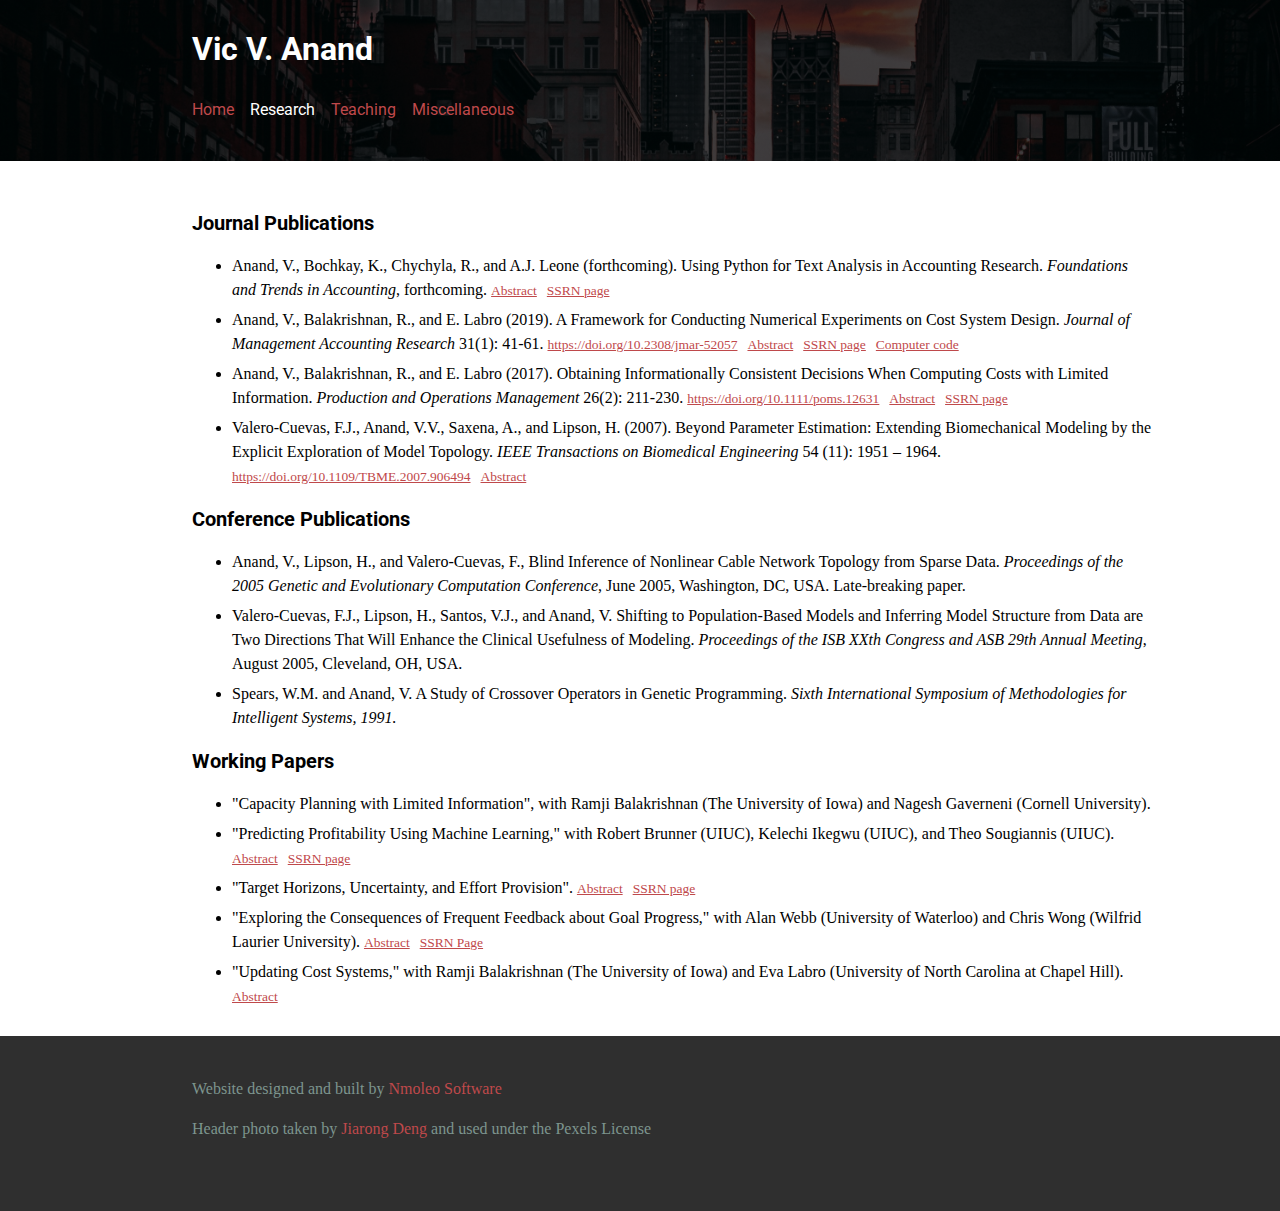
==== research.html @ 7d951fc9 "October/November updates" ====
﻿<!DOCTYPE html>
<html>
    <head>
        <title>Research - Vic V. Anand</title>

        <meta http-equiv="Content-Type" content="text/html; charset=utf-8" />
        <meta name="description" content="Vic V. Anand is an assistant professor of accounting at the University of Illinois" />
        <meta name="keywords" content="vic,vir,anand,vic anand,vikrant,vikrant anand,professor,university of illinois,illinois,university,u of i" />
        <meta name="robots" content="index,follow" />
        <meta name="DC.title" content="Vic V. Anand: Assistant Professor of Accounting" />

        <meta name="viewport" content="width=device-width, initial-scale=1.0">

        <link href="https://fonts.googleapis.com/css?family=Roboto&display=swap" rel="stylesheet">

        <link rel="stylesheet" href="style/header.css">
        <link rel="stylesheet" href="style/body.css">
        <link rel="stylesheet" href="style/footer.css">
        <link rel="stylesheet" href="style/popup.css">

        <script src="script/popup.js"></script>

        <script src="script/abstracts.js"></script>
    </head>

    <body>
        <div class="header">
            <h1>Vic V. Anand</h1>

            <div class="menu">
                <ul>
                    <li><a href="index.html">Home</a></li>
                    <li><a class="active">Research</a></li>
                    <li><a href="teaching.html">Teaching</a></li>
                    <li><a href="miscellaneous.html">Miscellaneous</a></li>
                </ul>
            </div>
        </div>

        <div class="body" onload="init">
            <h2>Journal Publications</h2>
            <ul class="bullet">
                <li class="research">
                    Anand, V., Bochkay, K., Chychyla, R., and A.J. Leone (forthcoming).
                    Using Python for Text Analysis in Accounting Research.
                    <i>Foundations and Trends in Accounting</i>, forthcoming. 
                    <a onclick="showPopup(abstracts['FTA_Python']);">Abstract</a> <a href="https://papers.ssrn.com/abstract=3576098" target="_blank">SSRN page</a> 
                </li>
                <li class="research">
                    Anand, V., Balakrishnan, R., and E. Labro (2019).
                    A Framework for Conducting Numerical Experiments on Cost System Design.
                    <i>Journal of Management Accounting Research</i> 31(1): 41-61. <a href="https://doi.org/10.2308/jmar-52057" target="_blank">https://doi.org/10.2308/jmar-52057</a>
                    <a onclick="showPopup(abstracts['ABL_JMAR']);">Abstract</a> <a href="https://papers.ssrn.com/sol3/papers.cfm?abstract_id=2994065" target="_blank">SSRN page</a> <a href="cost-simulation-code-download.html" target="_blank">Computer code</a>
                </li>
                <li class="research">
                    Anand, V., Balakrishnan, R., and E. Labro (2017).
                    Obtaining Informationally Consistent Decisions When Computing Costs with Limited Information.
                    <i>Production and Operations Management​</i> 26(2): 211-230. <a href="https://doi.org/10.1111/poms.12631" target="_blank">https://doi.org/10.1111/poms.12631</a>
                    <a onclick="showPopup(abstracts['ABL1']);">Abstract</a> <a href="https://papers.ssrn.com/sol3/papers.cfm?abstract_id=2827089" target="_blank">SSRN page​</a>
                </li>
                <li class="research">
                    Valero-Cuevas, F.J., Anand, V.V., Saxena, A., and Lipson, H. (2007).
                    Beyond Parameter Estimation: Extending Biomechanical Modeling by the Explicit Exploration of Model Topology.
                    <i>IEEE Transactions on Biomedical Engineering</i> 54 (11): 1951 – 1964.
                    <a href="https://doi.org/10.1109/TBME.2007.906494" target="_blank">https://doi.org/10.1109/TBME.2007.906494</a>
                    <a onclick="showPopup(abstracts['Francisco']);">Abstract</a>
                </li>
            </ul>

            <h2>Conference Publications</h2>
            <ul class="bullet">
                <li class="research">Anand, V., Lipson, H., and Valero-Cuevas, F., Blind Inference of Nonlinear Cable Network Topology from Sparse Data. <i>Proceedings of the 2005 Genetic and Evolutionary Computation Conference</i>, June 2005, Washington, DC, USA. Late-breaking paper.</li>
                <li class="research">Valero-Cuevas, F.J., Lipson, H., Santos, V.J., and Anand, V. Shifting to Population-Based Models and Inferring Model Structure from Data are Two Directions That Will Enhance the Clinical Usefulness of Modeling. <i>Proceedings of the ISB XXth Congress and ASB 29th Annual Meeting</i>, August 2005, Cleveland, OH, USA.</li>
                <li class="research">Spears, W.M. and Anand, V. A Study of Crossover Operators in Genetic Programming. <i>Sixth International Symposium of Methodologies for Intelligent Systems, 1991.</i></li>
            </ul>

            <h2>Working Papers</h2>
            <ul class="bullet">
                <li class="research">"Capacity Planning with Limited Information", with Ramji Balakrishnan (The University of Iowa) and Nagesh Gaverneni (Cornell University).</li>
                <li class="research">"Predicting Profitability Using Machine Learning," with Robert Brunner (UIUC), Kelechi Ikegwu (UIUC), and Theo Sougiannis (UIUC). <a onclick="showPopup(abstracts['ABIS']);">Abstract</a> <a href="https://papers.ssrn.com/sol3/papers.cfm?abstract_id=3466478" target="_blank">SSRN page</a></li></li>
                <li class="research">"Target Horizons, Uncertainty, and Effort Provision". <a onclick="showPopup(abstracts['DP1']);">Abstract</a> <a href="https://papers.ssrn.com/sol3/papers.cfm?abstract_id=2896912" target="_blank">SSRN page</a></li>
                <li class="research">"Exploring the Consequences of Frequent Feedback about Goal Progress," with Alan Webb (University of Waterloo) and Chris Wong (Wilfrid Laurier University). <a onclick="showPopup(abstracts['AWW']);">Abstract</a> <a href="https://papers.ssrn.com/sol3/papers.cfm?abstract_id=3226304" target="_blank">SSRN Page</a></li>
                <li class="research">"Updating Cost Systems," with Ramji Balakrishnan (The University of Iowa) and Eva Labro (University of North Carolina at Chapel Hill). <a onclick="showPopup(abstracts['ABL2']);">Abstract</a></li>
            </ul>

        </div>

        <div id="popup" class="popup">
            <div class="popup-content">
                <span class="close" onclick="popup.style.display = 'none';">&times;</span>
                <div id="popup-content"></div>
            </div>
        </div>

        <div class="footer">
            <p>Website designed and built by <a href="https://www.nmoleosoftware.com" target="_blank">Nmoleo Software</a></p>

            <p>Header photo taken by <a href="https://www.pexels.com/@visionmonkeyandy" target="_blank">Jiarong Deng</a> and used under the Pexels License</p>
        </div>
    </body>
</html>
---- style/header.css ----
.header {
    width: 100%;
    color: white;
    padding: 30px 10px 10px 10px;
    background: linear-gradient( rgba(0, 0, 0, 0.75), rgba(0, 0, 0, 0.75) ), url('../img/header_bg.jpg');
    background-size: cover;
    margin: 0 0 50px 0;
}

.header h1 {
    color: white;
}

.menu {
    font-family: 'Roboto';
}

.menu a {
    display: block;
    padding: 16px;
}

.menu a:first-child {
    padding-left: 0px;
}

.menu a:hover {
    color: white;
}

.menu .active {
    color: white;
    cursor: grabbing;
}

.menu ul {
    list-style-type: none;
    text-align: center;
}

@media only screen and (min-width: 1000px) {
    .header {
        padding-left: 15%;
    }

    .menu ul {
        display: flex;
        justify-content: left;
        padding-left: 0;
    }
}

@media only screen and (min-width: 700px) and (max-width: 1000px) {
    .menu ul {
        display: flex;
        justify-content: center;
        padding: 0;
        margin: 0;
    }

    .header {
        padding-left: 50px;
    }
}

@media only screen and (max-width: 700px) {
    .menu ul {
        display: flex;
        justify-content: left;
        padding-left: 0;
    }

    .header {
        padding-left: 50px;
    }
}
.menu li {
    display: inline;
    float: left;
}
---- style/body.css ----
a {
    color: #BF494B;
    text-decoration: none;

    -o-transition: .25s;
    -ms-transition: .25s;
    -moz-transition: .25s;
    -webkit-transition: .25s;
    transition: .25s;
}

a:hover {
    color: black;
    cursor: grabbing;
}

body {
    font-family: 'Roboto';
    margin: 0;
    padding: 0;
    max-width: 100vw;
    overflow-x: hidden;
}

.body {
    padding-left: 50px;
    max-width: 75vw;
}

h1 {
    color: #444449;
    margin: 0;
}

h2 { 
    font-size: 20px;
    margin: 10px 0;
}

p, .bullet li {
    line-height: 1.5;
    font-family: "Roboto Light";
}

.bullet li {
    padding: 3px 0;
}

img {
    border: 3px solid #444449;
    border-radius: 5px;
}

@media only screen and (min-width: 1000px) {
    .body {
        padding-left: 15%;
    }
}

@media only screen and (min-width: 700px) {
    img {
        width: 550px;
        height: auto;
    }
}

@media only screen and (max-width: 700px) {
    img {
        width: 75vw;
        height: auto;
    }
}

.body a {
    text-decoration: underline;    
}

.research a {
    font-size: 13.5px;
    margin-right: 6px;
}

.indent {
    padding-left: 25px;
}
---- style/footer.css ----
.footer {
    width: 100%;
    background-color: #2F2F2F;
    color: #7D958E;

    margin: 25px 0 0 0;
    padding: 25px 25px 25px 50px;
    height: 125px;
}

@media only screen and (min-width: 1000px) {
    .footer {
        padding-left: 15%;
    }
}
---- style/popup.css ----
.popup {
    display: none;
    position: fixed;
    z-index: 1;
    left: 0;
    top: 0;
    width: 100%;
    height: 100%;
    overflow: auto;
    background-color: rgb(0,0,0);
    background-color: rgba(0,0,0,0.4);
}
  
.popup-content {
    background-color: #fefefe;
    margin: 15% auto;
    padding: 25px;
    border: 1px solid #888;
    /*border-radius: 0px;*/
    width: 80%;
    max-width: 90vw;
}
  
.close {
    color: #aaa;
    float: right;
    font-size: 28px;
    font-weight: bold;
}
  
.close:hover, .close:focus {
    color: black;
    text-decoration: none;
    cursor: pointer;
}
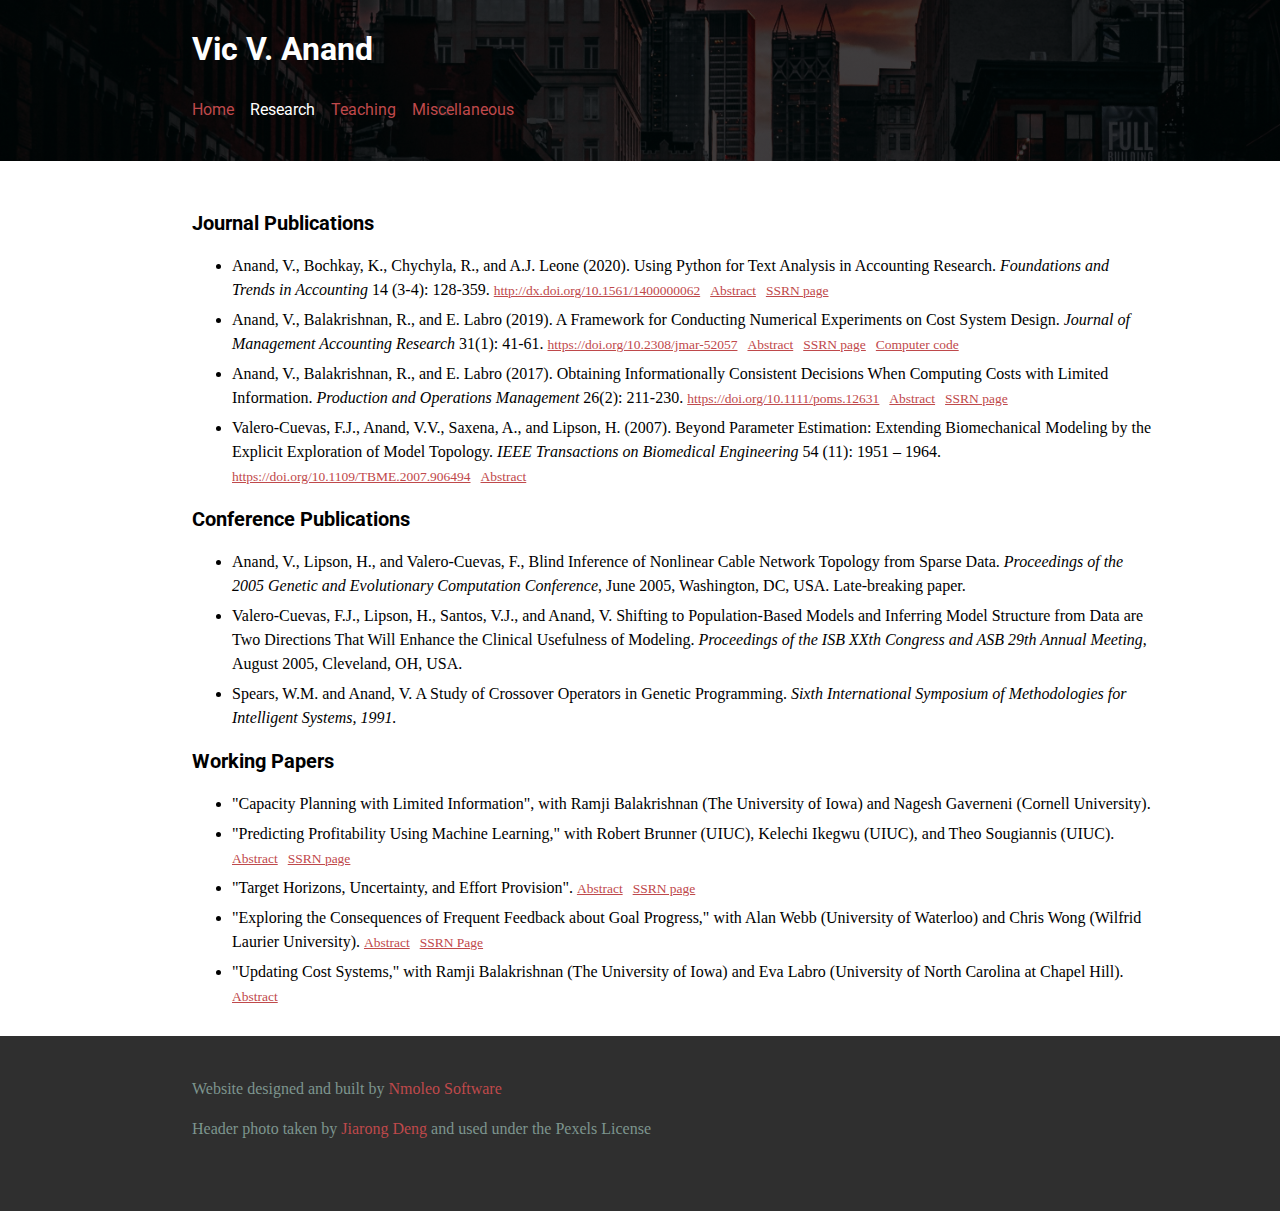
==== commit d34f12d0: "Update: add FTA paper" ====
--- a/research.html
+++ b/research.html
@@ -41,9 +41,9 @@
             <h2>Journal Publications</h2>
             <ul class="bullet">
                 <li class="research">
-                    Anand, V., Bochkay, K., Chychyla, R., and A.J. Leone (forthcoming).
+                    Anand, V., Bochkay, K., Chychyla, R., and A.J. Leone (2020).
                     Using Python for Text Analysis in Accounting Research.
-                    <i>Foundations and Trends in Accounting</i>, forthcoming. 
+                    <i>Foundations and Trends in Accounting</i> 14 (3-4): 128-359. <a href="http://dx.doi.org/10.1561/1400000062" target="_blank">http://dx.doi.org/10.1561/1400000062</a>
                     <a onclick="showPopup(abstracts['FTA_Python']);">Abstract</a> <a href="https://papers.ssrn.com/abstract=3576098" target="_blank">SSRN page</a> 
                 </li>
                 <li class="research">
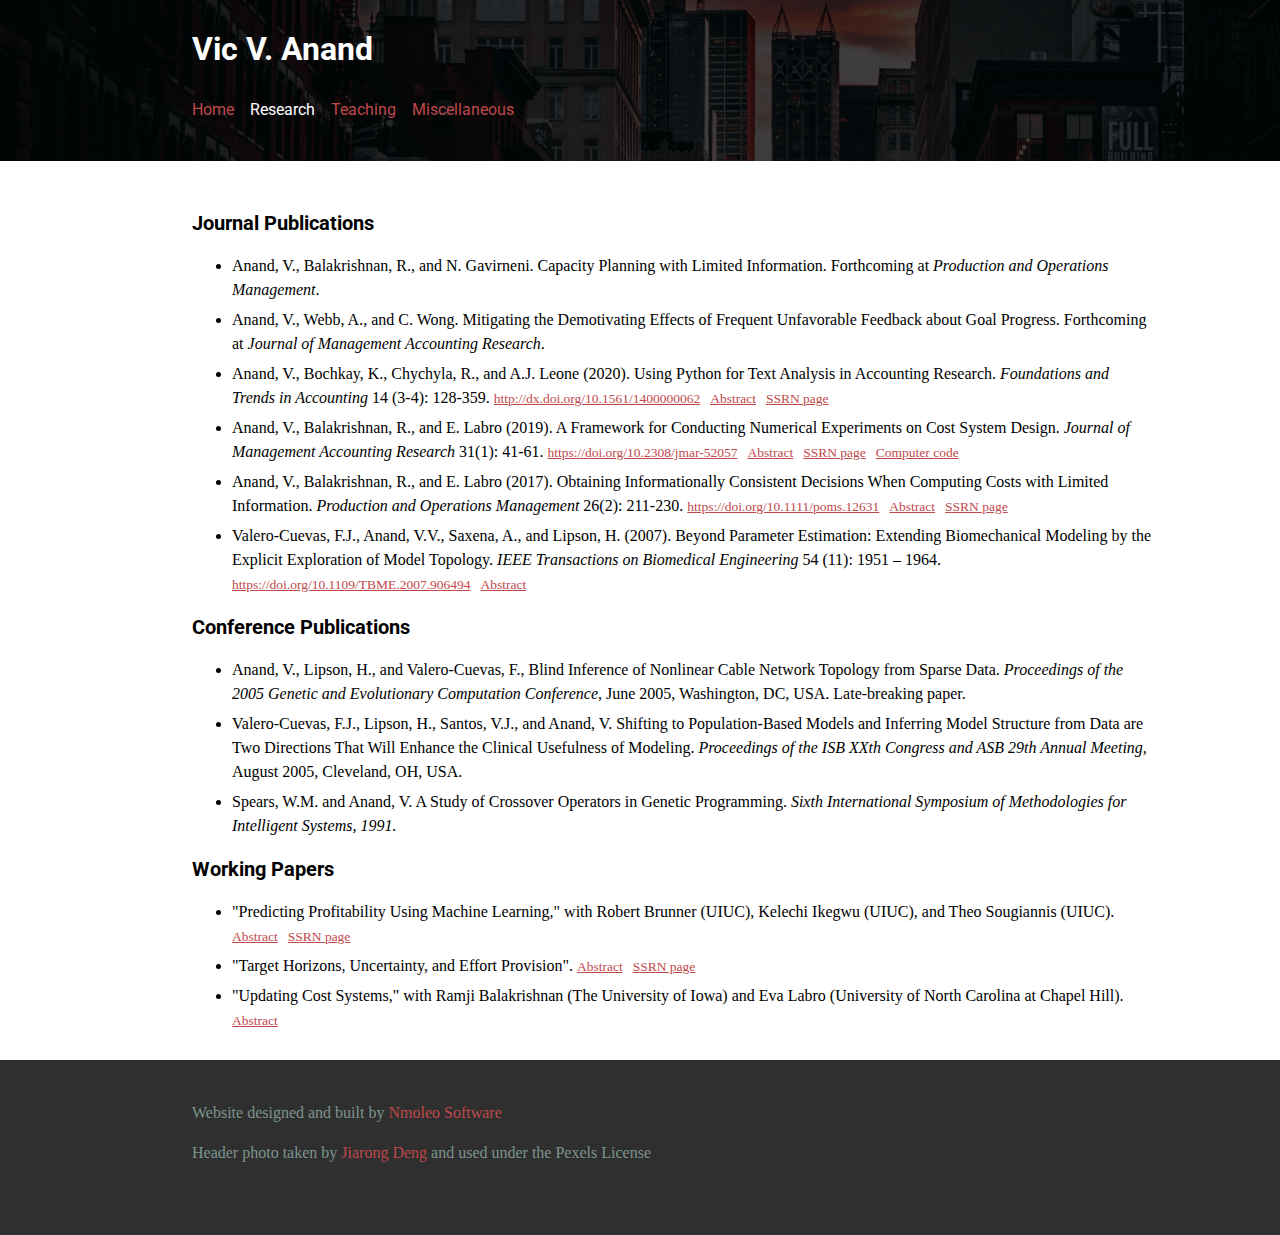
==== commit 1861e44b: "Updated publications at research.html" ====
--- a/research.html
+++ b/research.html
@@ -1,101 +1,109 @@
-﻿<!DOCTYPE html>
-<html>
-    <head>
-        <title>Research - Vic V. Anand</title>
-
-        <meta http-equiv="Content-Type" content="text/html; charset=utf-8" />
-        <meta name="description" content="Vic V. Anand is an assistant professor of accounting at the University of Illinois" />
-        <meta name="keywords" content="vic,vir,anand,vic anand,vikrant,vikrant anand,professor,university of illinois,illinois,university,u of i" />
-        <meta name="robots" content="index,follow" />
-        <meta name="DC.title" content="Vic V. Anand: Assistant Professor of Accounting" />
-
-        <meta name="viewport" content="width=device-width, initial-scale=1.0">
-
-        <link href="https://fonts.googleapis.com/css?family=Roboto&display=swap" rel="stylesheet">
-
-        <link rel="stylesheet" href="style/header.css">
-        <link rel="stylesheet" href="style/body.css">
-        <link rel="stylesheet" href="style/footer.css">
-        <link rel="stylesheet" href="style/popup.css">
-
-        <script src="script/popup.js"></script>
-
-        <script src="script/abstracts.js"></script>
-    </head>
-
-    <body>
-        <div class="header">
-            <h1>Vic V. Anand</h1>
-
-            <div class="menu">
-                <ul>
-                    <li><a href="index.html">Home</a></li>
-                    <li><a class="active">Research</a></li>
-                    <li><a href="teaching.html">Teaching</a></li>
-                    <li><a href="miscellaneous.html">Miscellaneous</a></li>
-                </ul>
-            </div>
-        </div>
-
-        <div class="body" onload="init">
-            <h2>Journal Publications</h2>
-            <ul class="bullet">
-                <li class="research">
-                    Anand, V., Bochkay, K., Chychyla, R., and A.J. Leone (2020).
-                    Using Python for Text Analysis in Accounting Research.
-                    <i>Foundations and Trends in Accounting</i> 14 (3-4): 128-359. <a href="http://dx.doi.org/10.1561/1400000062" target="_blank">http://dx.doi.org/10.1561/1400000062</a>
-                    <a onclick="showPopup(abstracts['FTA_Python']);">Abstract</a> <a href="https://papers.ssrn.com/abstract=3576098" target="_blank">SSRN page</a> 
-                </li>
-                <li class="research">
-                    Anand, V., Balakrishnan, R., and E. Labro (2019).
-                    A Framework for Conducting Numerical Experiments on Cost System Design.
-                    <i>Journal of Management Accounting Research</i> 31(1): 41-61. <a href="https://doi.org/10.2308/jmar-52057" target="_blank">https://doi.org/10.2308/jmar-52057</a>
-                    <a onclick="showPopup(abstracts['ABL_JMAR']);">Abstract</a> <a href="https://papers.ssrn.com/sol3/papers.cfm?abstract_id=2994065" target="_blank">SSRN page</a> <a href="cost-simulation-code-download.html" target="_blank">Computer code</a>
-                </li>
-                <li class="research">
-                    Anand, V., Balakrishnan, R., and E. Labro (2017).
-                    Obtaining Informationally Consistent Decisions When Computing Costs with Limited Information.
-                    <i>Production and Operations Management​</i> 26(2): 211-230. <a href="https://doi.org/10.1111/poms.12631" target="_blank">https://doi.org/10.1111/poms.12631</a>
-                    <a onclick="showPopup(abstracts['ABL1']);">Abstract</a> <a href="https://papers.ssrn.com/sol3/papers.cfm?abstract_id=2827089" target="_blank">SSRN page​</a>
-                </li>
-                <li class="research">
-                    Valero-Cuevas, F.J., Anand, V.V., Saxena, A., and Lipson, H. (2007).
-                    Beyond Parameter Estimation: Extending Biomechanical Modeling by the Explicit Exploration of Model Topology.
-                    <i>IEEE Transactions on Biomedical Engineering</i> 54 (11): 1951 – 1964.
-                    <a href="https://doi.org/10.1109/TBME.2007.906494" target="_blank">https://doi.org/10.1109/TBME.2007.906494</a>
-                    <a onclick="showPopup(abstracts['Francisco']);">Abstract</a>
-                </li>
-            </ul>
-
-            <h2>Conference Publications</h2>
-            <ul class="bullet">
-                <li class="research">Anand, V., Lipson, H., and Valero-Cuevas, F., Blind Inference of Nonlinear Cable Network Topology from Sparse Data. <i>Proceedings of the 2005 Genetic and Evolutionary Computation Conference</i>, June 2005, Washington, DC, USA. Late-breaking paper.</li>
-                <li class="research">Valero-Cuevas, F.J., Lipson, H., Santos, V.J., and Anand, V. Shifting to Population-Based Models and Inferring Model Structure from Data are Two Directions That Will Enhance the Clinical Usefulness of Modeling. <i>Proceedings of the ISB XXth Congress and ASB 29th Annual Meeting</i>, August 2005, Cleveland, OH, USA.</li>
-                <li class="research">Spears, W.M. and Anand, V. A Study of Crossover Operators in Genetic Programming. <i>Sixth International Symposium of Methodologies for Intelligent Systems, 1991.</i></li>
-            </ul>
-
-            <h2>Working Papers</h2>
-            <ul class="bullet">
-                <li class="research">"Capacity Planning with Limited Information", with Ramji Balakrishnan (The University of Iowa) and Nagesh Gaverneni (Cornell University).</li>
-                <li class="research">"Predicting Profitability Using Machine Learning," with Robert Brunner (UIUC), Kelechi Ikegwu (UIUC), and Theo Sougiannis (UIUC). <a onclick="showPopup(abstracts['ABIS']);">Abstract</a> <a href="https://papers.ssrn.com/sol3/papers.cfm?abstract_id=3466478" target="_blank">SSRN page</a></li></li>
-                <li class="research">"Target Horizons, Uncertainty, and Effort Provision". <a onclick="showPopup(abstracts['DP1']);">Abstract</a> <a href="https://papers.ssrn.com/sol3/papers.cfm?abstract_id=2896912" target="_blank">SSRN page</a></li>
-                <li class="research">"Exploring the Consequences of Frequent Feedback about Goal Progress," with Alan Webb (University of Waterloo) and Chris Wong (Wilfrid Laurier University). <a onclick="showPopup(abstracts['AWW']);">Abstract</a> <a href="https://papers.ssrn.com/sol3/papers.cfm?abstract_id=3226304" target="_blank">SSRN Page</a></li>
-                <li class="research">"Updating Cost Systems," with Ramji Balakrishnan (The University of Iowa) and Eva Labro (University of North Carolina at Chapel Hill). <a onclick="showPopup(abstracts['ABL2']);">Abstract</a></li>
-            </ul>
-
-        </div>
-
-        <div id="popup" class="popup">
-            <div class="popup-content">
-                <span class="close" onclick="popup.style.display = 'none';">&times;</span>
-                <div id="popup-content"></div>
-            </div>
-        </div>
-
-        <div class="footer">
-            <p>Website designed and built by <a href="https://www.nmoleosoftware.com" target="_blank">Nmoleo Software</a></p>
-
-            <p>Header photo taken by <a href="https://www.pexels.com/@visionmonkeyandy" target="_blank">Jiarong Deng</a> and used under the Pexels License</p>
-        </div>
-    </body>
+﻿<!DOCTYPE html>
+<html>
+    <head>
+        <title>Research - Vic V. Anand</title>
+
+        <meta http-equiv="Content-Type" content="text/html; charset=utf-8" />
+        <meta name="description" content="Vic V. Anand is an assistant professor of accounting at the University of Illinois" />
+        <meta name="keywords" content="vic,vir,anand,vic anand,vikrant,vikrant anand,professor,university of illinois,illinois,university,u of i" />
+        <meta name="robots" content="index,follow" />
+        <meta name="DC.title" content="Vic V. Anand: Assistant Professor of Accounting" />
+
+        <meta name="viewport" content="width=device-width, initial-scale=1.0">
+
+        <link href="https://fonts.googleapis.com/css?family=Roboto&display=swap" rel="stylesheet">
+
+        <link rel="stylesheet" href="style/header.css">
+        <link rel="stylesheet" href="style/body.css">
+        <link rel="stylesheet" href="style/footer.css">
+        <link rel="stylesheet" href="style/popup.css">
+
+        <script src="script/popup.js"></script>
+
+        <script src="script/abstracts.js"></script>
+    </head>
+
+    <body>
+        <div class="header">
+            <h1>Vic V. Anand</h1>
+
+            <div class="menu">
+                <ul>
+                    <li><a href="index.html">Home</a></li>
+                    <li><a class="active">Research</a></li>
+                    <li><a href="teaching.html">Teaching</a></li>
+                    <li><a href="miscellaneous.html">Miscellaneous</a></li>
+                </ul>
+            </div>
+        </div>
+
+        <div class="body" onload="init">
+            <h2>Journal Publications</h2>
+            <ul class="bullet">
+                <li class="research">
+                    Anand, V., Balakrishnan, R., and N. Gavirneni.
+                    Capacity Planning with Limited Information.
+                    Forthcoming at <i>Production and Operations Management</i>.
+                </li>
+                <li class="research">
+                    Anand, V., Webb, A., and C. Wong.
+                    Mitigating the Demotivating Effects of Frequent Unfavorable Feedback about Goal Progress.
+                    Forthcoming at <i>Journal of Management Accounting Research</i>.
+                </li>
+                <li class="research">
+                    Anand, V., Bochkay, K., Chychyla, R., and A.J. Leone (2020).
+                    Using Python for Text Analysis in Accounting Research.
+                    <i>Foundations and Trends in Accounting</i> 14 (3-4): 128-359. <a href="http://dx.doi.org/10.1561/1400000062" target="_blank">http://dx.doi.org/10.1561/1400000062</a>
+                    <a onclick="showPopup(abstracts['FTA_Python']);">Abstract</a> <a href="https://papers.ssrn.com/abstract=3576098" target="_blank">SSRN page</a>
+                </li>
+                <li class="research">
+                    Anand, V., Balakrishnan, R., and E. Labro (2019).
+                    A Framework for Conducting Numerical Experiments on Cost System Design.
+                    <i>Journal of Management Accounting Research</i> 31(1): 41-61. <a href="https://doi.org/10.2308/jmar-52057" target="_blank">https://doi.org/10.2308/jmar-52057</a>
+                    <a onclick="showPopup(abstracts['ABL_JMAR']);">Abstract</a> <a href="https://papers.ssrn.com/sol3/papers.cfm?abstract_id=2994065" target="_blank">SSRN page</a> <a href="cost-simulation-code-download.html" target="_blank">Computer code</a>
+                </li>
+                <li class="research">
+                    Anand, V., Balakrishnan, R., and E. Labro (2017).
+                    Obtaining Informationally Consistent Decisions When Computing Costs with Limited Information.
+                    <i>Production and Operations Management​</i> 26(2): 211-230. <a href="https://doi.org/10.1111/poms.12631" target="_blank">https://doi.org/10.1111/poms.12631</a>
+                    <a onclick="showPopup(abstracts['ABL1']);">Abstract</a> <a href="https://papers.ssrn.com/sol3/papers.cfm?abstract_id=2827089" target="_blank">SSRN page​</a>
+                </li>
+                <li class="research">
+                    Valero-Cuevas, F.J., Anand, V.V., Saxena, A., and Lipson, H. (2007).
+                    Beyond Parameter Estimation: Extending Biomechanical Modeling by the Explicit Exploration of Model Topology.
+                    <i>IEEE Transactions on Biomedical Engineering</i> 54 (11): 1951 – 1964.
+                    <a href="https://doi.org/10.1109/TBME.2007.906494" target="_blank">https://doi.org/10.1109/TBME.2007.906494</a>
+                    <a onclick="showPopup(abstracts['Francisco']);">Abstract</a>
+                </li>
+            </ul>
+
+            <h2>Conference Publications</h2>
+            <ul class="bullet">
+                <li class="research">Anand, V., Lipson, H., and Valero-Cuevas, F., Blind Inference of Nonlinear Cable Network Topology from Sparse Data. <i>Proceedings of the 2005 Genetic and Evolutionary Computation Conference</i>, June 2005, Washington, DC, USA. Late-breaking paper.</li>
+                <li class="research">Valero-Cuevas, F.J., Lipson, H., Santos, V.J., and Anand, V. Shifting to Population-Based Models and Inferring Model Structure from Data are Two Directions That Will Enhance the Clinical Usefulness of Modeling. <i>Proceedings of the ISB XXth Congress and ASB 29th Annual Meeting</i>, August 2005, Cleveland, OH, USA.</li>
+                <li class="research">Spears, W.M. and Anand, V. A Study of Crossover Operators in Genetic Programming. <i>Sixth International Symposium of Methodologies for Intelligent Systems, 1991.</i></li>
+            </ul>
+
+            <h2>Working Papers</h2>
+            <ul class="bullet">
+                <li class="research">"Predicting Profitability Using Machine Learning," with Robert Brunner (UIUC), Kelechi Ikegwu (UIUC), and Theo Sougiannis (UIUC). <a onclick="showPopup(abstracts['ABIS']);">Abstract</a> <a href="https://papers.ssrn.com/sol3/papers.cfm?abstract_id=3466478" target="_blank">SSRN page</a></li></li>
+                <li class="research">"Target Horizons, Uncertainty, and Effort Provision". <a onclick="showPopup(abstracts['DP1']);">Abstract</a> <a href="https://papers.ssrn.com/sol3/papers.cfm?abstract_id=2896912" target="_blank">SSRN page</a></li>
+                <li class="research">"Updating Cost Systems," with Ramji Balakrishnan (The University of Iowa) and Eva Labro (University of North Carolina at Chapel Hill). <a onclick="showPopup(abstracts['ABL2']);">Abstract</a></li>
+            </ul>
+
+        </div>
+
+        <div id="popup" class="popup">
+            <div class="popup-content">
+                <span class="close" onclick="popup.style.display = 'none';">&times;</span>
+                <div id="popup-content"></div>
+            </div>
+        </div>
+
+        <div class="footer">
+            <p>Website designed and built by <a href="https://www.nmoleosoftware.com" target="_blank">Nmoleo Software</a></p>
+
+            <p>Header photo taken by <a href="https://www.pexels.com/@visionmonkeyandy" target="_blank">Jiarong Deng</a> and used under the Pexels License</p>
+        </div>
+    </body>
 </html>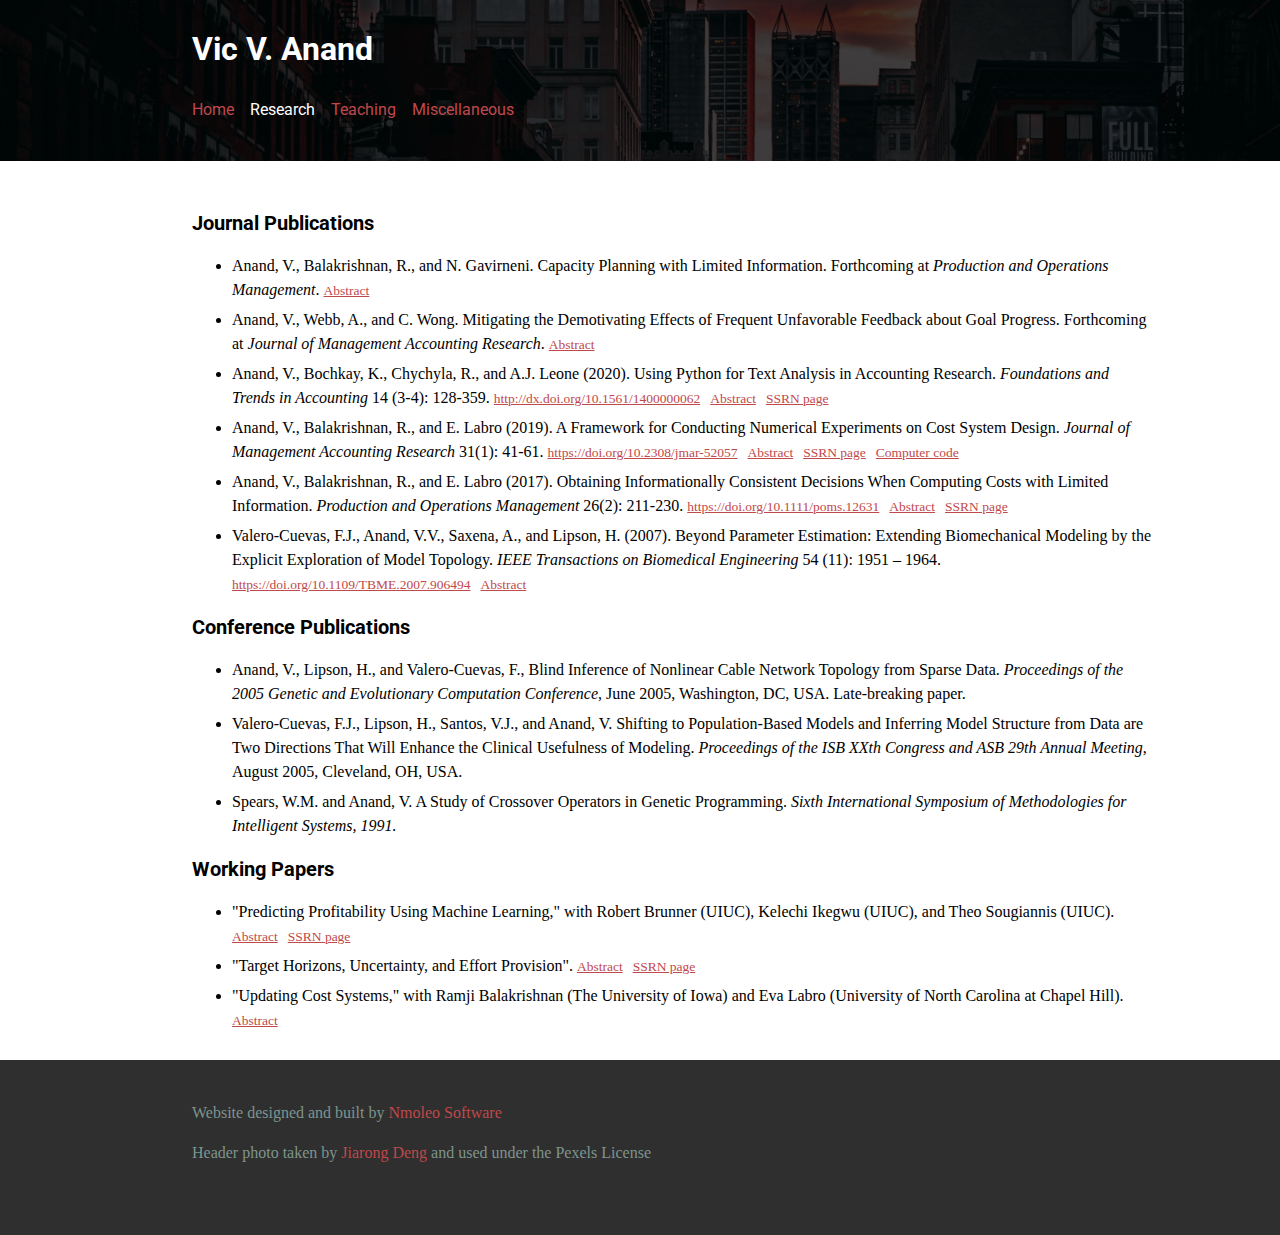
==== commit f7c4e111: "Updated research.html file" ====
--- a/research.html
+++ b/research.html
@@ -41,14 +41,16 @@
             <h2>Journal Publications</h2>
             <ul class="bullet">
                 <li class="research">
-                    Anand, V., Balakrishnan, R., and N. Gavirneni.
-                    Capacity Planning with Limited Information.
-                    Forthcoming at <i>Production and Operations Management</i>.
+                    Anand, V., Balakrishnan, R., and N. Gavirneni. 
+                    Capacity Planning with Limited Information. 
+                    Forthcoming at <i>Production and Operations Management</i>. 
+                    <a onclick="showPopup(abstracts['CP']);">Abstract</a>
                 </li>
                 <li class="research">
                     Anand, V., Webb, A., and C. Wong.
                     Mitigating the Demotivating Effects of Frequent Unfavorable Feedback about Goal Progress.
-                    Forthcoming at <i>Journal of Management Accounting Research</i>.
+                    Forthcoming at <i>Journal of Management Accounting Research</i>. 
+                    <a onclick="showPopup(abstracts['AWW']);">Abstract</a>
                 </li>
                 <li class="research">
                     Anand, V., Bochkay, K., Chychyla, R., and A.J. Leone (2020).
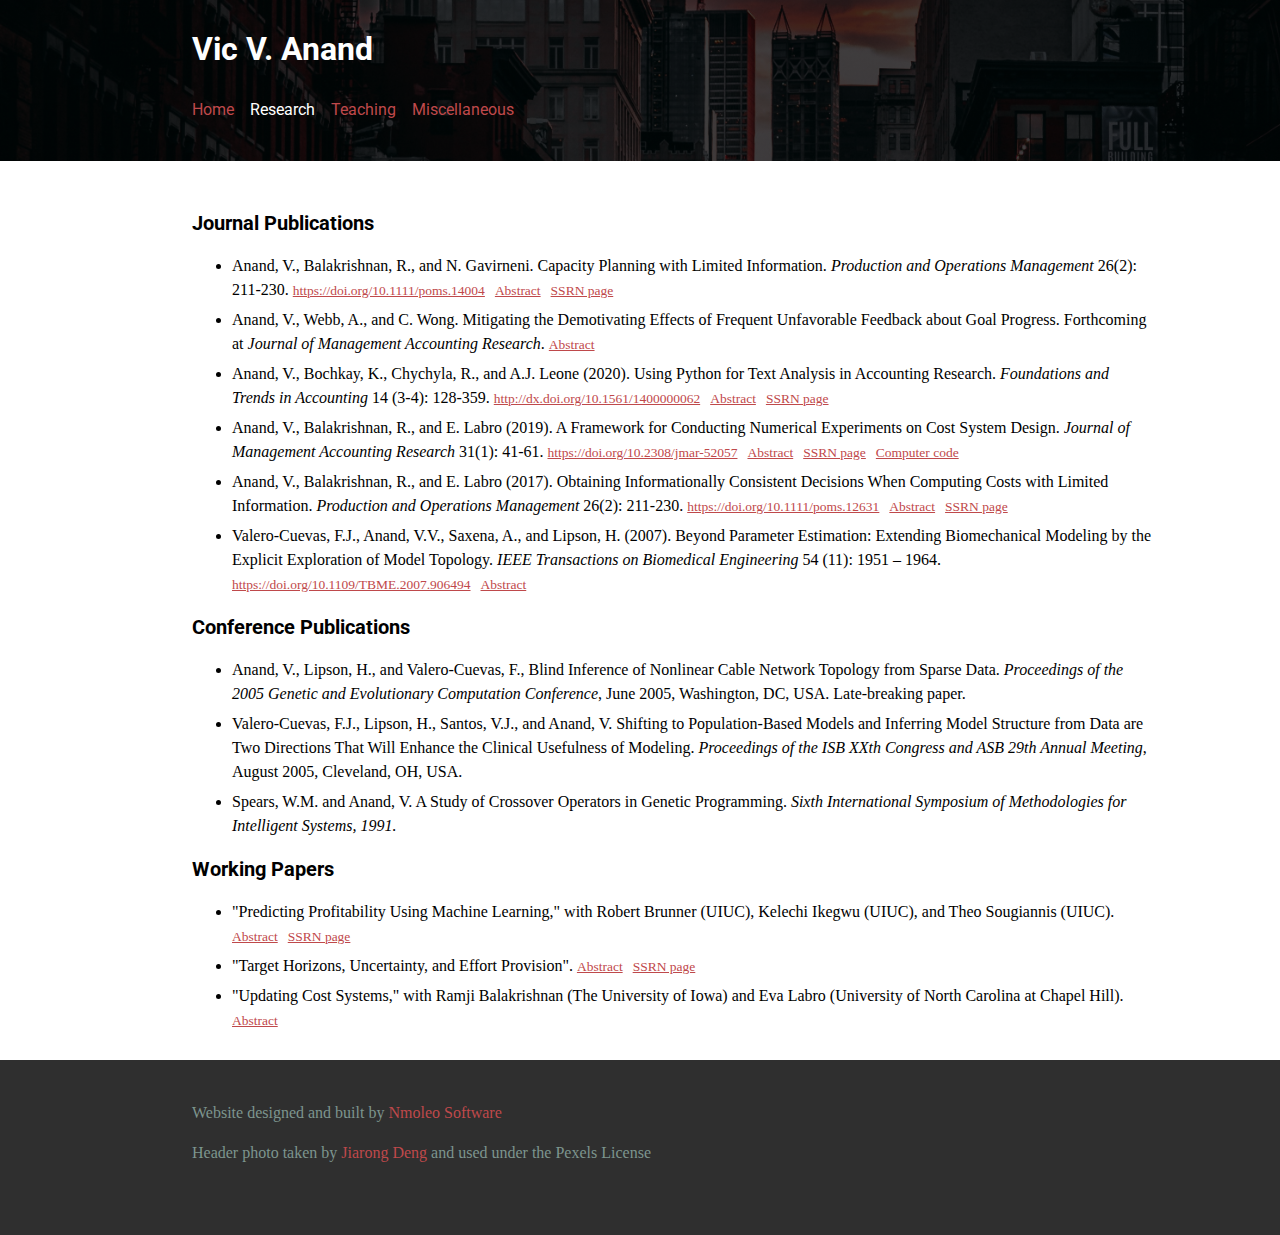
==== commit a6fd24b0: "Updated POMS paper" ====
--- a/research.html
+++ b/research.html
@@ -43,8 +43,8 @@
                 <li class="research">
                     Anand, V., Balakrishnan, R., and N. Gavirneni. 
                     Capacity Planning with Limited Information. 
-                    Forthcoming at <i>Production and Operations Management</i>. 
-                    <a onclick="showPopup(abstracts['CP']);">Abstract</a>
+                    <i>Production and Operations Management​</i> 26(2): 211-230. <a href="https://doi.org/10.1111/poms.14004" target="_blank">https://doi.org/10.1111/poms.14004</a>
+                    <a onclick="showPopup(abstracts['CP']);">Abstract</a> <a href="https://papers.ssrn.com/abstract=4397330" target="_blank">SSRN page​</a>
                 </li>
                 <li class="research">
                     Anand, V., Webb, A., and C. Wong.
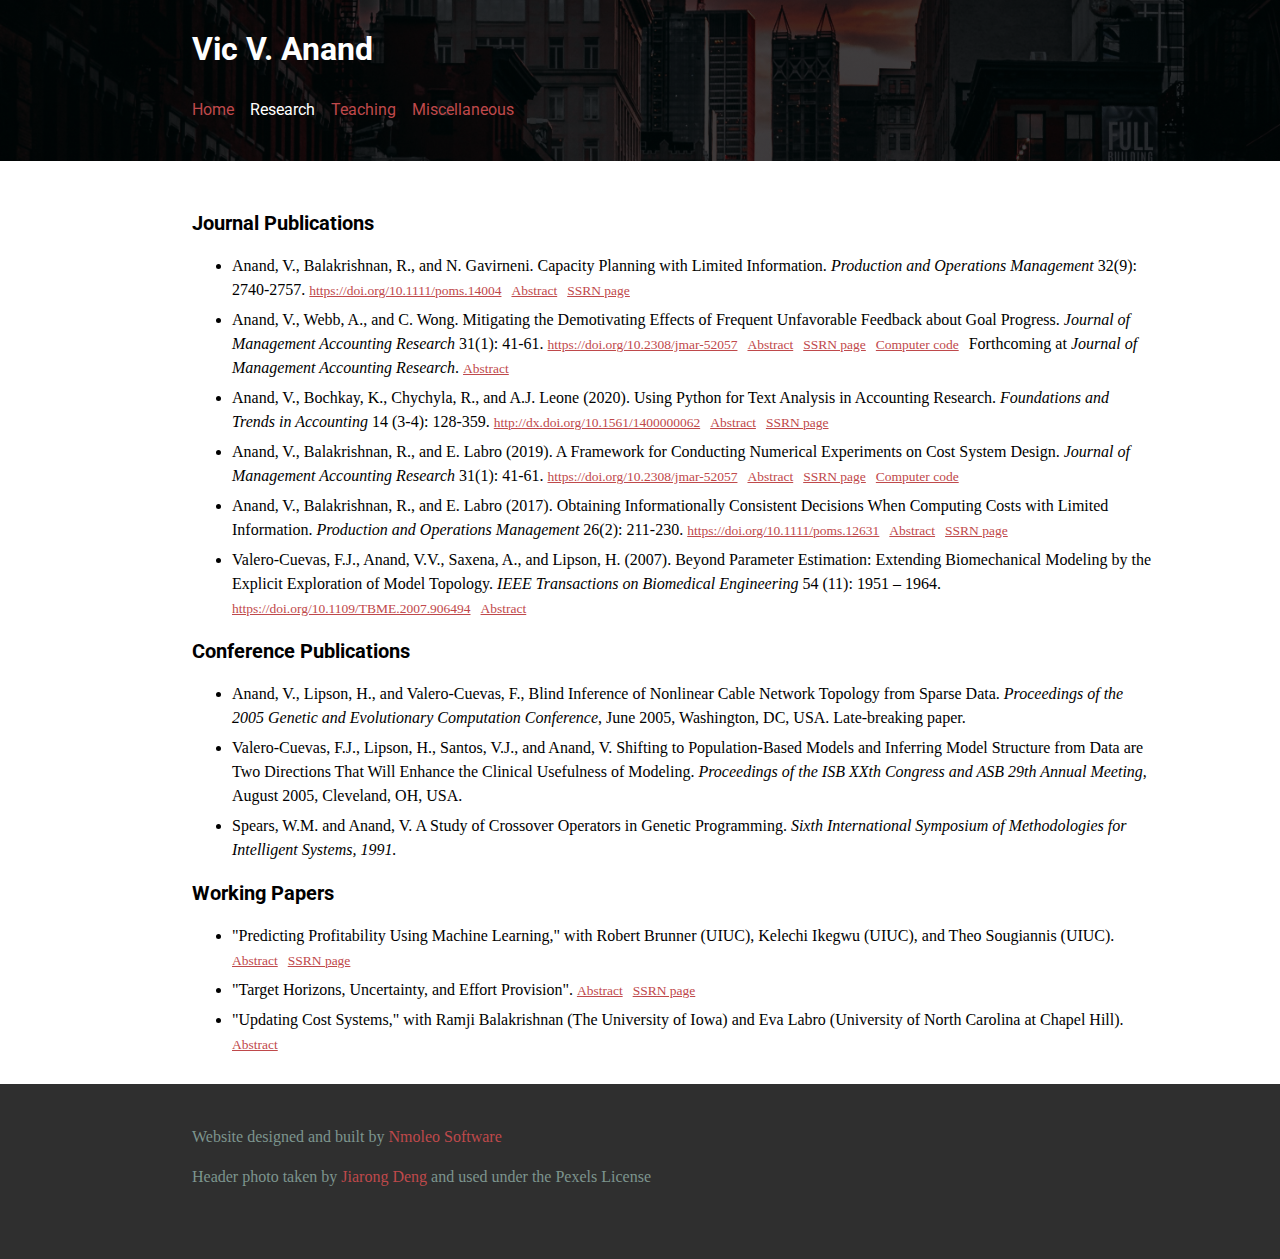
==== commit d6716017: "Fixed POMS citation" ====
--- a/research.html
+++ b/research.html
@@ -43,12 +43,15 @@
                 <li class="research">
                     Anand, V., Balakrishnan, R., and N. Gavirneni. 
                     Capacity Planning with Limited Information. 
-                    <i>Production and Operations Management​</i> 26(2): 211-230. <a href="https://doi.org/10.1111/poms.14004" target="_blank">https://doi.org/10.1111/poms.14004</a>
+                    <i>Production and Operations Management​</i> 32(9): 2740-2757. <a href="https://doi.org/10.1111/poms.14004" target="_blank">https://doi.org/10.1111/poms.14004</a>
                     <a onclick="showPopup(abstracts['CP']);">Abstract</a> <a href="https://papers.ssrn.com/abstract=4397330" target="_blank">SSRN page​</a>
                 </li>
                 <li class="research">
                     Anand, V., Webb, A., and C. Wong.
                     Mitigating the Demotivating Effects of Frequent Unfavorable Feedback about Goal Progress.
+                    <i>Journal of Management Accounting Research</i> 31(1): 41-61. <a href="https://doi.org/10.2308/jmar-52057" target="_blank">https://doi.org/10.2308/jmar-52057</a>
+                    <a onclick="showPopup(abstracts['ABL_JMAR']);">Abstract</a> <a href="https://papers.ssrn.com/sol3/papers.cfm?abstract_id=2994065" target="_blank">SSRN page</a> <a href="cost-simulation-code-download.html" target="_blank">Computer code</a>
+
                     Forthcoming at <i>Journal of Management Accounting Research</i>. 
                     <a onclick="showPopup(abstracts['AWW']);">Abstract</a>
                 </li>
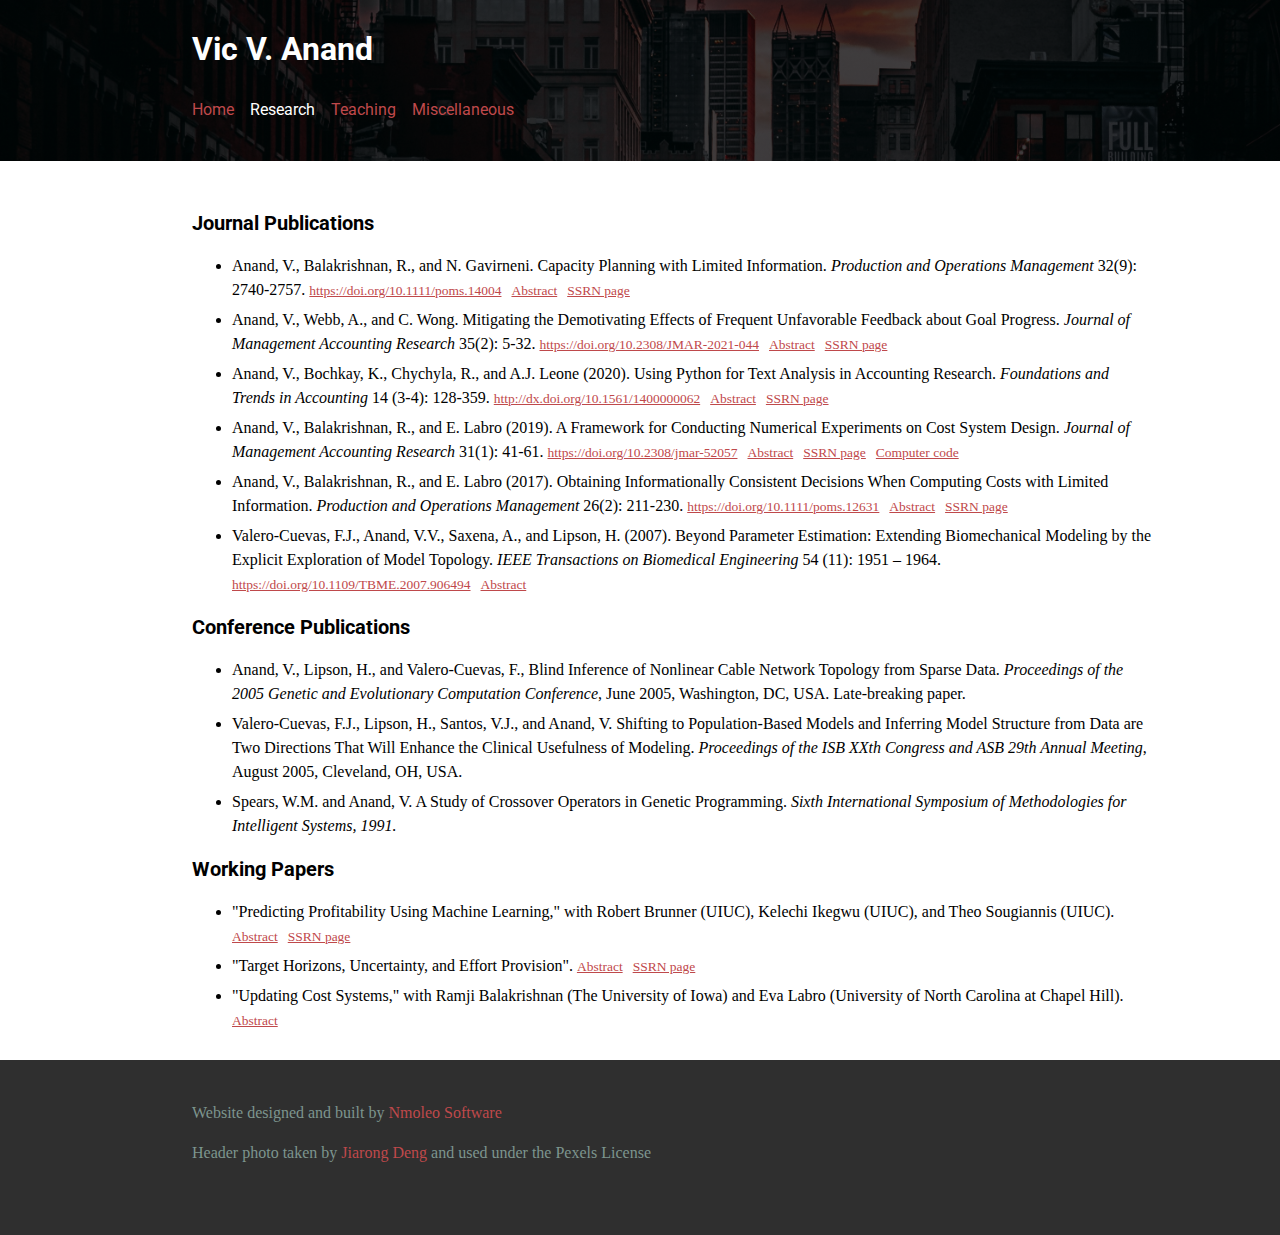
==== commit 9622f9fd: "Updated AWW citation" ====
--- a/research.html
+++ b/research.html
@@ -49,11 +49,8 @@
                 <li class="research">
                     Anand, V., Webb, A., and C. Wong.
                     Mitigating the Demotivating Effects of Frequent Unfavorable Feedback about Goal Progress.
-                    <i>Journal of Management Accounting Research</i> 31(1): 41-61. <a href="https://doi.org/10.2308/jmar-52057" target="_blank">https://doi.org/10.2308/jmar-52057</a>
-                    <a onclick="showPopup(abstracts['ABL_JMAR']);">Abstract</a> <a href="https://papers.ssrn.com/sol3/papers.cfm?abstract_id=2994065" target="_blank">SSRN page</a> <a href="cost-simulation-code-download.html" target="_blank">Computer code</a>
-
-                    Forthcoming at <i>Journal of Management Accounting Research</i>. 
-                    <a onclick="showPopup(abstracts['AWW']);">Abstract</a>
+                    <i>Journal of Management Accounting Research</i> 35(2): 5-32. <a href="https://doi.org/10.2308/JMAR-2021-044" target="_blank">https://doi.org/10.2308/JMAR-2021-044</a>
+                    <a onclick="showPopup(abstracts['AWW']);">Abstract</a> <a href="https://papers.ssrn.com/abstract=3226304" target="_blank">SSRN page</a>
                 </li>
                 <li class="research">
                     Anand, V., Bochkay, K., Chychyla, R., and A.J. Leone (2020).
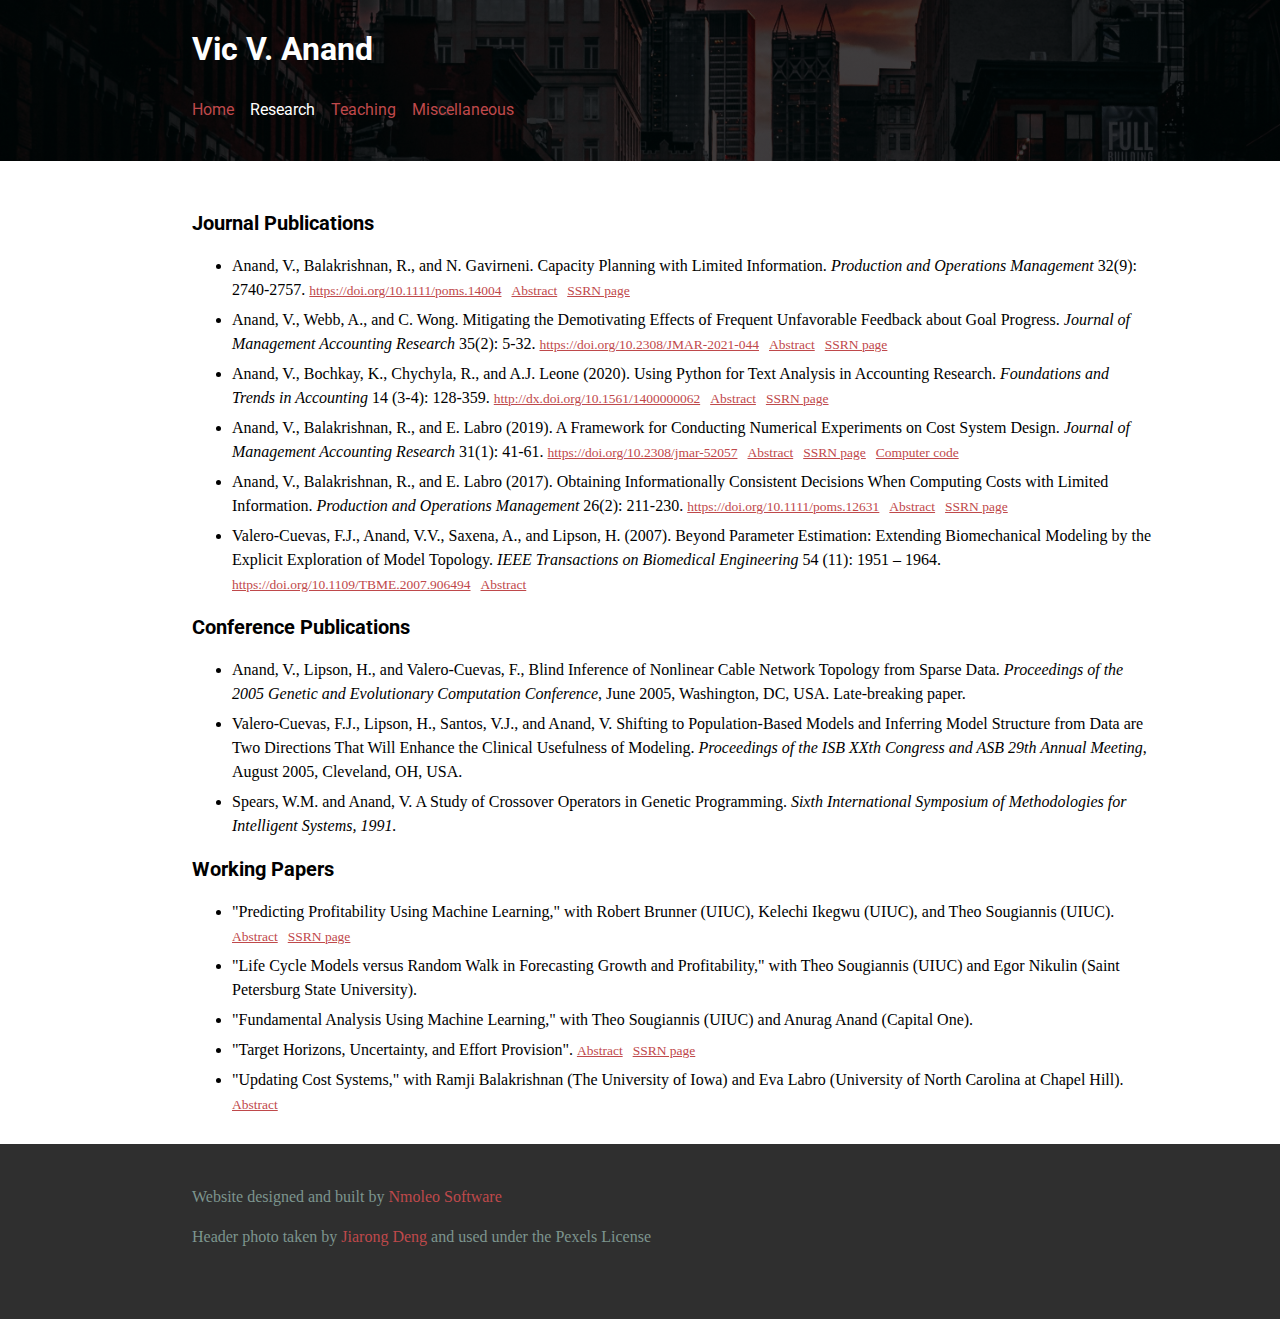
==== commit 211e5622: "Added new working papers" ====
--- a/research.html
+++ b/research.html
@@ -88,7 +88,9 @@
 
             <h2>Working Papers</h2>
             <ul class="bullet">
-                <li class="research">"Predicting Profitability Using Machine Learning," with Robert Brunner (UIUC), Kelechi Ikegwu (UIUC), and Theo Sougiannis (UIUC). <a onclick="showPopup(abstracts['ABIS']);">Abstract</a> <a href="https://papers.ssrn.com/sol3/papers.cfm?abstract_id=3466478" target="_blank">SSRN page</a></li></li>
+                <li class="research">"Predicting Profitability Using Machine Learning," with Robert Brunner (UIUC), Kelechi Ikegwu (UIUC), and Theo Sougiannis (UIUC). <a onclick="showPopup(abstracts['ABIS']);">Abstract</a> <a href="https://papers.ssrn.com/sol3/papers.cfm?abstract_id=3466478" target="_blank">SSRN page</a></li>
+                <li class="research">"Life Cycle Models versus Random Walk in Forecasting Growth and Profitability," with Theo Sougiannis (UIUC) and Egor Nikulin (Saint Petersburg State University).</li>
+                <li class="research">"Fundamental Analysis Using Machine Learning," with Theo Sougiannis (UIUC) and Anurag Anand (Capital One).</li>
                 <li class="research">"Target Horizons, Uncertainty, and Effort Provision". <a onclick="showPopup(abstracts['DP1']);">Abstract</a> <a href="https://papers.ssrn.com/sol3/papers.cfm?abstract_id=2896912" target="_blank">SSRN page</a></li>
                 <li class="research">"Updating Cost Systems," with Ramji Balakrishnan (The University of Iowa) and Eva Labro (University of North Carolina at Chapel Hill). <a onclick="showPopup(abstracts['ABL2']);">Abstract</a></li>
             </ul>
